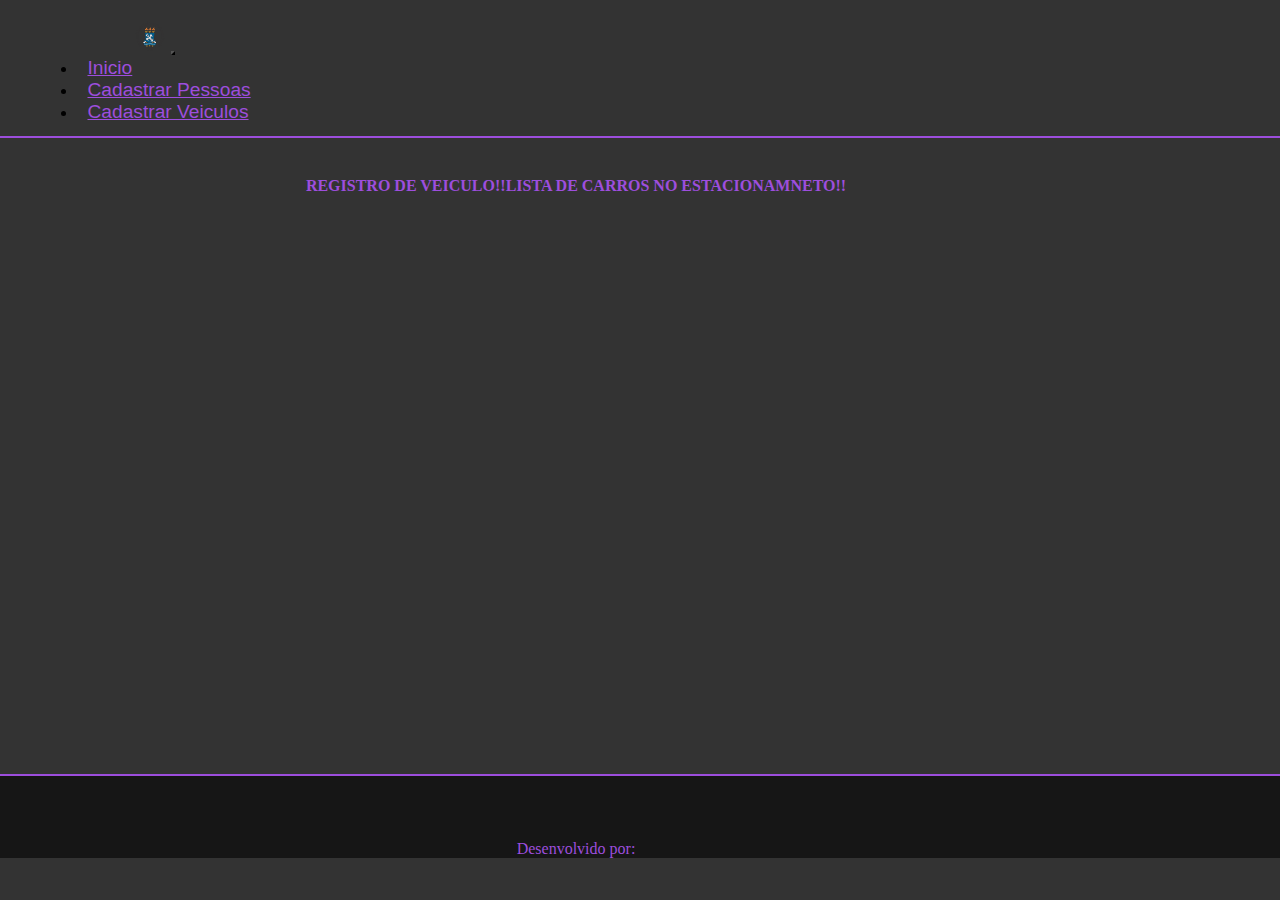
==== index.html @ 31b3ba8a "Alterações descritas no README.me" ====
<!DOCTYPE html>
<html lang="pt-br">

<head>
  <meta charset="UTF-8">
  <meta http-equiv="X-UA-Compatible" content="IE=edge">
  <meta name="viewport" content="width=device-width, initial-scale=1.0">
  <link href="https://cdn.jsdelivr.net/npm/bootstrap@5.1.3/dist/css/bootstrap.min.css" rel="stylesheet"
    integrity="sha384-1BmE4kWBq78iYhFldvKuhfTAU6auU8tT94WrHftjDbrCEXSU1oBoqyl2QvZ6jIW3" crossorigin="anonymous">
  <link rel="stylesheet" href="css/index.css">
  <title>Estacionamento de Veiculos</title>
</head>

<body>
  <header class="cabecalho">
    <nav class="navbar navbar-expand-md navbar-light">
      <div class="container-fluid">
        <a class="navbar-brand" href="/index.html"><img src="img/UFSM_principal_cor.png" alt=""></a>
        <button class="navbar-toggler" type="button" data-bs-toggle="collapse" data-bs-target="#navbarNav"
          aria-controls="navbarNav" aria-expanded="false" aria-label="Toggle navigation">
          <span class="navbar-toggler-icon"></span>
        </button>
        <div class="collapse navbar-collapse justify-content-end" id="navbarNav">
          <ul class="navbar-nav mr-auto">
            <li class="nav-item">
              <a class="nav-link active" aria-current="page" href="/index.html">Inicio</a>
            </li>
            <li class="nav-item">
              <a class="nav-link" href="/cadastro-pessoa.html">Cadastrar Pessoas</a>
            </li>
            <li class="nav-item">
              <a class="nav-link" href="/cadastro-veiculo.html">Cadastrar Veiculos</a>
            </li>
          </ul>
        </div>
      </div>
    </nav>
  </header>
  <section class="corpo">
    <div class="container-fluid">      
      <div class="registro-veiculo">
        <h4>REGISTRO DE VEICULO!!</h4>
      </div>
      <div class="amostra-carros">
        <h4>LISTA DE CARROS NO ESTACIONAMNETO!!</h4>
      </div>      
    </div>
  </section>
  <footer class="rodape">
    <div class="container-fluid">
      <p> Desenvolvido por:</p>
    </div>
  </footer>
  <script src="https://cdn.jsdelivr.net/npm/bootstrap@5.1.3/dist/js/bootstrap.bundle.min.js"
    integrity="sha384-ka7Sk0Gln4gmtz2MlQnikT1wXgYsOg+OMhuP+IlRH9sENBO0LRn5q+8nbTov4+1p"
    crossorigin="anonymous"></script>
</body>

</html>
---- css/index.css ----
*{
    padding: 0px;
    margin: 0px;
    box-sizing: border-box;

}
body{
    background-color: #333;

}
/*Header -------------------------------------------*/
.cabecalho{
    display: flex;
    justify-content: center;
    margin: 0.5% 0%;
    border-bottom: 2px solid #9d4edd;

}
.cabecalho .navbar{
    width: 90vw;
    padding: 1%;

}
.navbar-brand img{
    width: 90px;
    height: auto;
    padding-left: 5%;

}
.navbar-collapse{
    background-color: #333;

}
.collapse ul{
    padding-right: 5%;

}
.nav-item .nav-link{
    font-size: 1.2em;
    font-family: Arial, Helvetica, sans-serif;
    font-weight: 500;
    color: #9d4edd !important;
    padding: 1%;

}
.nav-item .nav-link:hover{
    color: white !important;
    font-size: 1.22em;

}
.navbar-toggler{
    background-color: white;

}

/*Corpo --------------------------------------------*/
.corpo{
    background-color: #333;
    border-bottom: 2px solid #9d4edd;

}
.corpo .container-fluid{
    display: flex;
    width: 90vw;
    height: 70vh;
    justify-content: center;
    padding: 1%;
    
}
.corpo .container-fluid h4{
    color: #9d4edd;
    padding-top: 20px;

}
/*Rodape ---------------------------------------------*/
.rodape{
    background-color: rgb(22, 22, 22);
    padding: 5% 0% 0% 0%;

}
.rodape .container-fluid{
    display: flex;
    width: 90vw;
    justify-content: center;
    align-items: flex-end;

}
.rodape .container-fluid p{
    color: #9d4edd;
    font-size: 1rem;

}
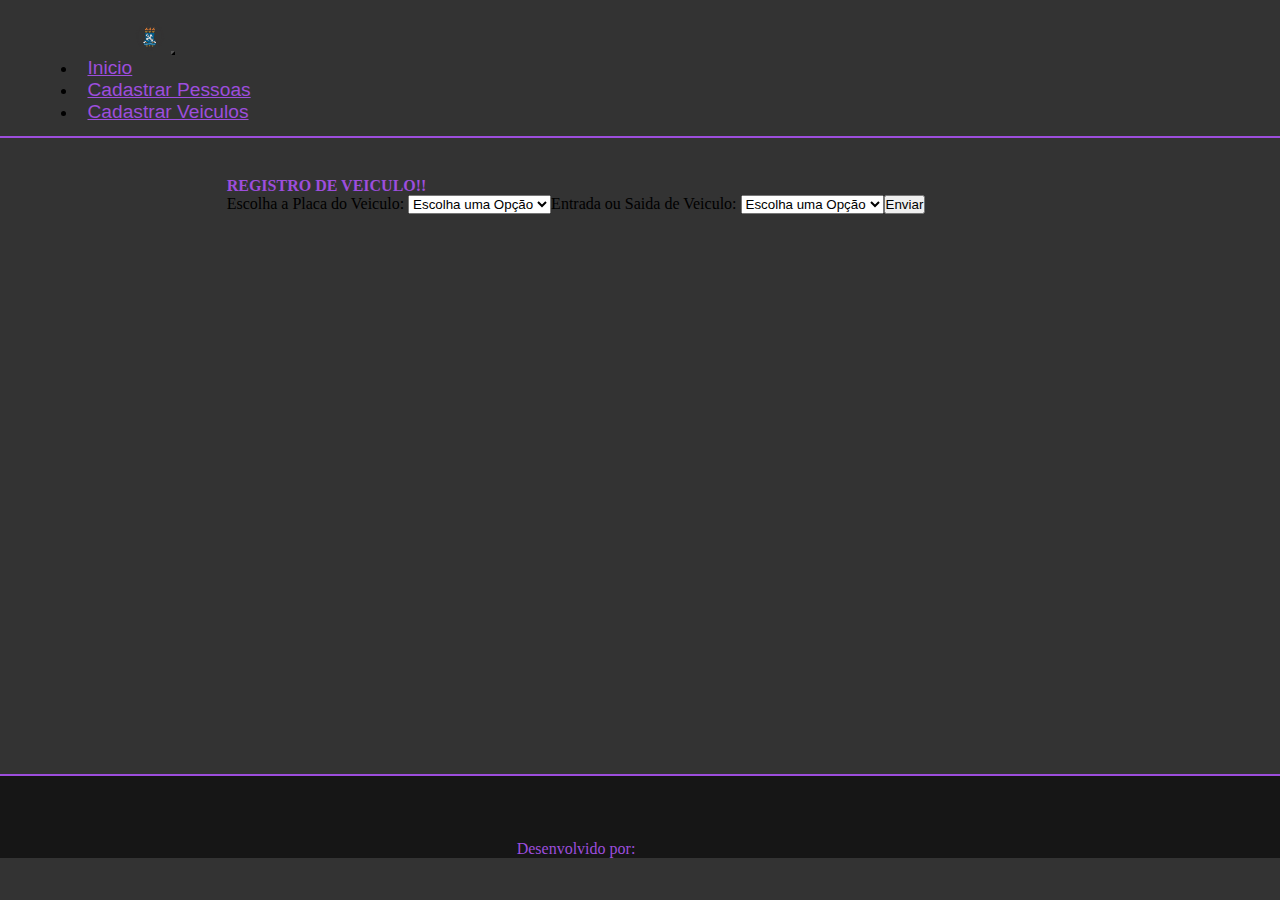
==== commit 9df6078a: "Alterações descritas no README.me" ====
--- a/index.html
+++ b/index.html
@@ -37,13 +37,37 @@
     </nav>
   </header>
   <section class="corpo">
-    <div class="container-fluid">      
+    <div class="container-fluid">
       <div class="registro-veiculo">
         <h4>REGISTRO DE VEICULO!!</h4>
+        <form id="formulario" name="formulario">
+          <div>
+            <label for="" class="form-label">Escolha a Placa do Veiculo:</label>
+            <select class="form-select" aria-label="Default select example">
+              <option selected>Escolha uma Opção</option>
+              <option value="1">Placa veiculo 1</option>
+              <option value="2">Placa veiculo 2</option>
+              <option value="3">Placa veiculo 3</option>
+            </select>
+          </div>
+          <div>
+            <label for="" class="form-label">Entrada ou Saida de Veiculo:</label>
+            <select class="form-select" aria-label="Default select example">
+              <option selected>Escolha uma Opção</option>
+              <option value="1">Entrada</option>
+              <option value="2">Saida</option>
+            </select>
+          </div>
+          <div>
+            <button id="enviar" type="submit" class="btn btn-outline-secondary">Enviar</button>
+          </div>
+        </form>
       </div>
+      <!--
       <div class="amostra-carros">
         <h4>LISTA DE CARROS NO ESTACIONAMNETO!!</h4>
-      </div>      
+      </div>
+      -->
     </div>
   </section>
   <footer class="rodape">
--- a/css/index.css
+++ b/css/index.css
@@ -72,6 +72,12 @@
     padding-top: 20px;
 
 }
+.registro-veiculo #formulario{
+    display: flex;
+    flex-direction: row;
+    justify-content: center;
+    align-items: flex-end;
+}
 /*Rodape ---------------------------------------------*/
 .rodape{
     background-color: rgb(22, 22, 22);
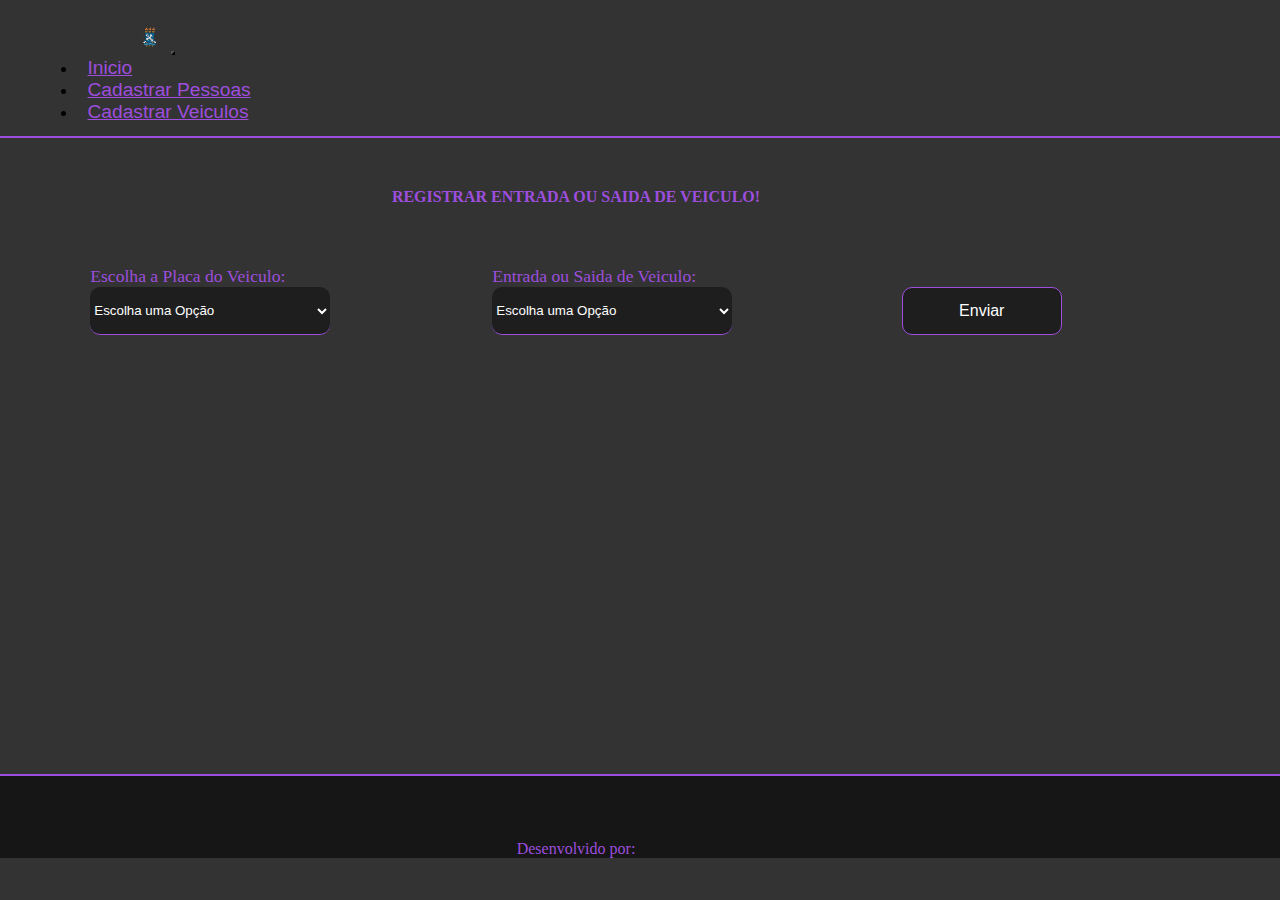
==== commit a41cfe8f: "Alterações descritas no README.me" ====
--- a/index.html
+++ b/index.html
@@ -39,7 +39,7 @@
   <section class="corpo">
     <div class="container-fluid">
       <div class="registro-veiculo">
-        <h4>REGISTRO DE VEICULO!!</h4>
+        <h4>REGISTRAR ENTRADA OU SAIDA DE VEICULO!</h4>
         <form id="formulario" name="formulario">
           <div>
             <label for="" class="form-label">Escolha a Placa do Veiculo:</label>
--- a/css/index.css
+++ b/css/index.css
@@ -69,7 +69,13 @@
 }
 .corpo .container-fluid h4{
     color: #9d4edd;
-    padding-top: 20px;
+    padding: 20px 0px;
+    text-align: center;
+
+}
+.registro-veiculo{
+    width: 80vw;
+    padding: 1%;
 
 }
 .registro-veiculo #formulario{
@@ -77,6 +83,51 @@
     flex-direction: row;
     justify-content: center;
     align-items: flex-end;
+    margin-top: 30px;
+
+}
+.registro-veiculo #formulario div{
+    padding: 10px 15px;
+
+}
+.registro-veiculo #formulario label{
+    color: #9d4edd;
+    font-size: 1.1rem;
+}
+.registro-veiculo #formulario select{
+    background-color: rgba(0, 0, 0, 0.400);
+    color: white;
+    width: 15rem;
+    height: 3rem;
+    border: 1px solid #9d4edd;
+    border-top: none;
+    border-left: none;
+    border-right: none;
+    border-radius: 10px;
+
+}
+.registro-veiculo #formulario select:hover{
+    border-bottom: 1px solid white;
+
+}
+.registro-veiculo #formulario option{
+    border-radius: 10px;
+    font-weight: 500;
+    
+}
+.registro-veiculo #formulario button{
+    background-color: rgba(0, 0, 0, 0.400);
+    color: white;
+    font-size: 1rem;
+    width: 10rem;
+    height: 3rem;
+    border: 1px solid #9d4edd;
+    border-radius: 10px;
+
+}
+.registro-veiculo #formulario button:hover{
+    border: 1px solid white;
+
 }
 /*Rodape ---------------------------------------------*/
 .rodape{
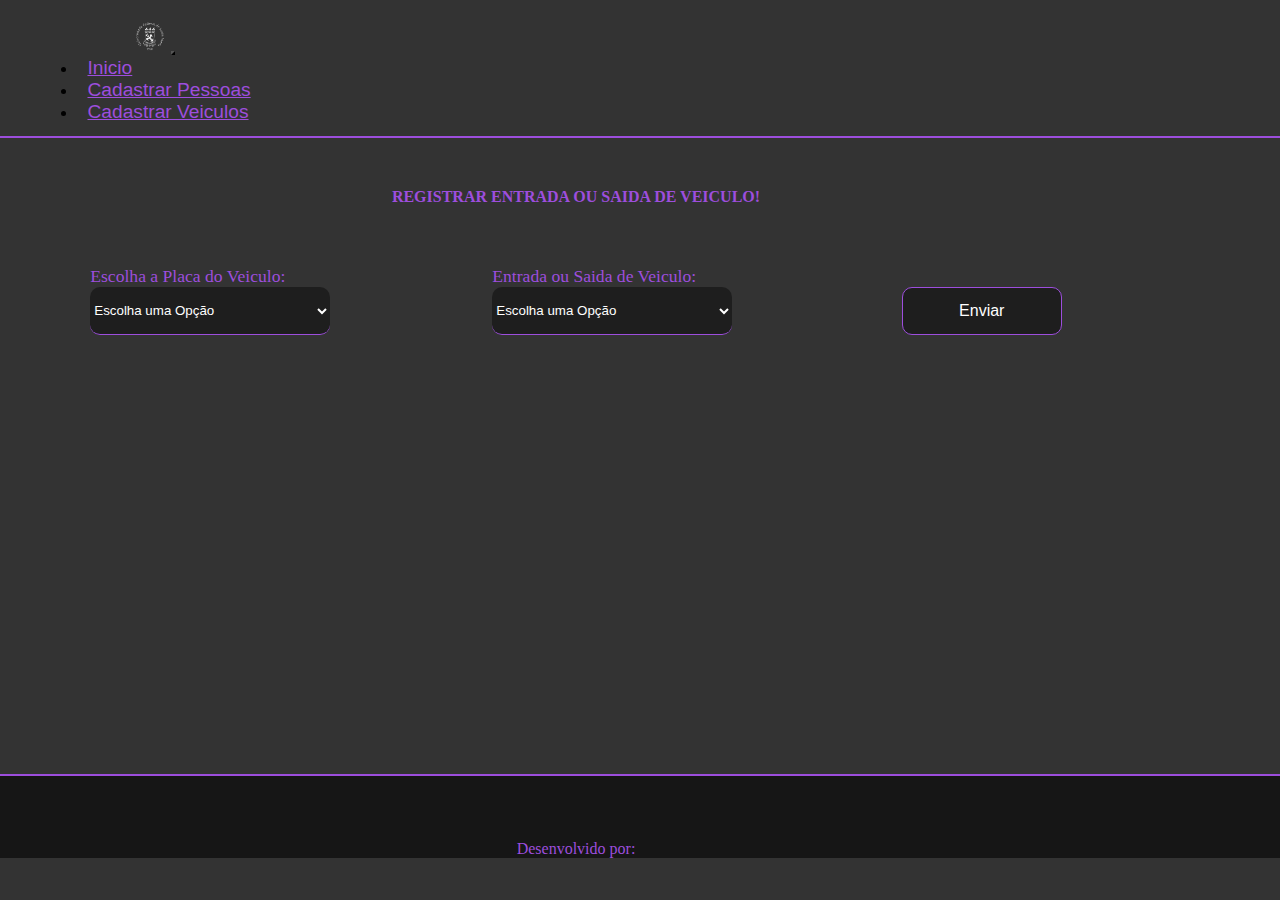
==== commit 01bf08d9: "Alterações descritas no README.me" ====
--- a/index.html
+++ b/index.html
@@ -15,7 +15,7 @@
   <header class="cabecalho">
     <nav class="navbar navbar-expand-md navbar-light">
       <div class="container-fluid">
-        <a class="navbar-brand" href="/index.html"><img src="img/UFSM_principal_cor.png" alt=""></a>
+        <a class="navbar-brand" href="/index.html"><img src="/img/UFSM_secundario.png" alt=""></a>
         <button class="navbar-toggler" type="button" data-bs-toggle="collapse" data-bs-target="#navbarNav"
           aria-controls="navbarNav" aria-expanded="false" aria-label="Toggle navigation">
           <span class="navbar-toggler-icon"></span>
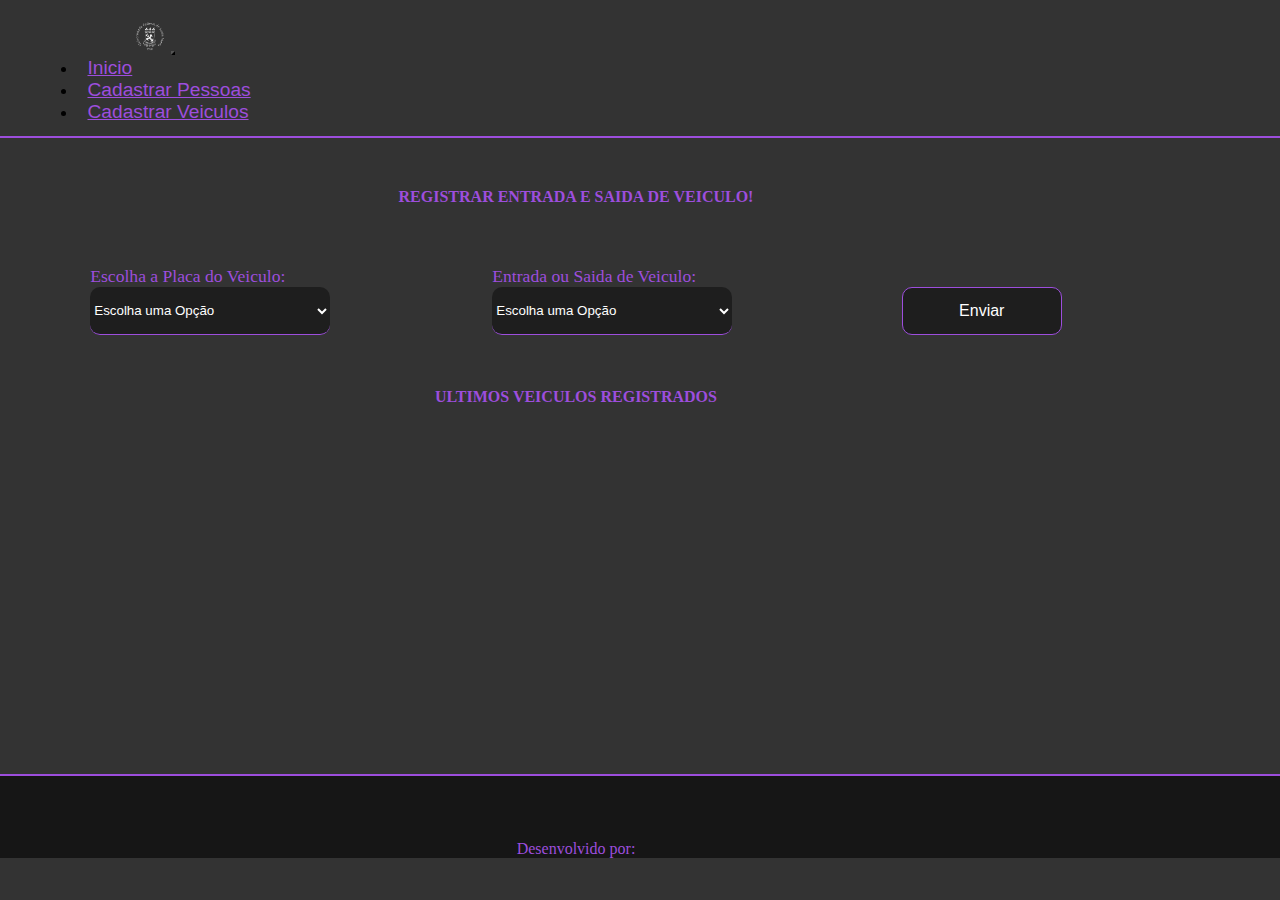
==== commit e6a75642: "Alterações descritas no README.me" ====
--- a/index.html
+++ b/index.html
@@ -5,31 +5,28 @@
   <meta charset="UTF-8">
   <meta http-equiv="X-UA-Compatible" content="IE=edge">
   <meta name="viewport" content="width=device-width, initial-scale=1.0">
-  <link href="https://cdn.jsdelivr.net/npm/bootstrap@5.1.3/dist/css/bootstrap.min.css" rel="stylesheet"
-    integrity="sha384-1BmE4kWBq78iYhFldvKuhfTAU6auU8tT94WrHftjDbrCEXSU1oBoqyl2QvZ6jIW3" crossorigin="anonymous">
-  <link rel="stylesheet" href="css/index.css">
+  <link href="https://cdn.jsdelivr.net/npm/bootstrap@5.1.3/dist/css/bootstrap.min.css" rel="stylesheet" integrity="sha384-1BmE4kWBq78iYhFldvKuhfTAU6auU8tT94WrHftjDbrCEXSU1oBoqyl2QvZ6jIW3" crossorigin="anonymous">
+  <link rel="stylesheet" href="css/home.css">
   <title>Estacionamento de Veiculos</title>
 </head>
-
 <body>
   <header class="cabecalho">
     <nav class="navbar navbar-expand-md navbar-light">
       <div class="container-fluid">
-        <a class="navbar-brand" href="/index.html"><img src="/img/UFSM_secundario.png" alt=""></a>
-        <button class="navbar-toggler" type="button" data-bs-toggle="collapse" data-bs-target="#navbarNav"
-          aria-controls="navbarNav" aria-expanded="false" aria-label="Toggle navigation">
+        <a class="navbar-brand" href="index.html"><img src="img/UFSM_secundario.png" alt=""></a>
+        <button class="navbar-toggler" type="button" data-bs-toggle="collapse" data-bs-target="#navbarNav" aria-controls="navbarNav" aria-expanded="false" aria-label="Toggle navigation">
           <span class="navbar-toggler-icon"></span>
         </button>
         <div class="collapse navbar-collapse justify-content-end" id="navbarNav">
           <ul class="navbar-nav mr-auto">
             <li class="nav-item">
-              <a class="nav-link active" aria-current="page" href="/index.html">Inicio</a>
+              <a class="nav-link active" aria-current="page" href="index.html">Inicio</a>
             </li>
             <li class="nav-item">
-              <a class="nav-link" href="/cadastro-pessoa.html">Cadastrar Pessoas</a>
+              <a class="nav-link" href="cadastro-pessoa.html">Cadastrar Pessoas</a>
             </li>
             <li class="nav-item">
-              <a class="nav-link" href="/cadastro-veiculo.html">Cadastrar Veiculos</a>
+              <a class="nav-link" href="cadastro-veiculo.html">Cadastrar Veiculos</a>
             </li>
           </ul>
         </div>
@@ -39,12 +36,12 @@
   <section class="corpo">
     <div class="container-fluid">
       <div class="registro-veiculo">
-        <h4>REGISTRAR ENTRADA OU SAIDA DE VEICULO!</h4>
+        <h4>REGISTRAR ENTRADA E SAIDA DE VEICULO!</h4>
         <form id="formulario" name="formulario">
           <div>
             <label for="" class="form-label">Escolha a Placa do Veiculo:</label>
-            <select class="form-select" aria-label="Default select example">
-              <option selected>Escolha uma Opção</option>
+            <select class="form-select" id="placa_veiculo" aria-label="Default select example">
+              <option selected value="0">Escolha uma Opção</option>
               <option value="1">Placa veiculo 1</option>
               <option value="2">Placa veiculo 2</option>
               <option value="3">Placa veiculo 3</option>
@@ -52,8 +49,8 @@
           </div>
           <div>
             <label for="" class="form-label">Entrada ou Saida de Veiculo:</label>
-            <select class="form-select" aria-label="Default select example">
-              <option selected>Escolha uma Opção</option>
+            <select class="form-select" id="entrada_saida" aria-label="Default select example">
+              <option selected value="0">Escolha uma Opção</option>
               <option value="1">Entrada</option>
               <option value="2">Saida</option>
             </select>
@@ -63,11 +60,9 @@
           </div>
         </form>
       </div>
-      <!--
-      <div class="amostra-carros">
-        <h4>LISTA DE CARROS NO ESTACIONAMNETO!!</h4>
+      <div class="ultimos-registros">
+        <h4>ULTIMOS VEICULOS REGISTRADOS</h4>
       </div>
-      -->
     </div>
   </section>
   <footer class="rodape">
@@ -75,9 +70,7 @@
       <p> Desenvolvido por:</p>
     </div>
   </footer>
-  <script src="https://cdn.jsdelivr.net/npm/bootstrap@5.1.3/dist/js/bootstrap.bundle.min.js"
-    integrity="sha384-ka7Sk0Gln4gmtz2MlQnikT1wXgYsOg+OMhuP+IlRH9sENBO0LRn5q+8nbTov4+1p"
-    crossorigin="anonymous"></script>
+  <script src="js/validacao-home.js"></script>
+  <script src="https://cdn.jsdelivr.net/npm/bootstrap@5.1.3/dist/js/bootstrap.bundle.min.js" integrity="sha384-ka7Sk0Gln4gmtz2MlQnikT1wXgYsOg+OMhuP+IlRH9sENBO0LRn5q+8nbTov4+1p" crossorigin="anonymous"></script>
 </body>
-
 </html>--- a/css/home.css
+++ b/css/home.css
@@ -0,0 +1,154 @@
+*{
+    padding: 0px;
+    margin: 0px;
+    box-sizing: border-box;
+
+}
+body{
+    background-color: #333;
+
+}
+/*Header -------------------------------------------*/
+.cabecalho{
+    display: flex;
+    justify-content: center;
+    margin: 0.5% 0%;
+    border-bottom: 2px solid #9d4edd;
+
+}
+.cabecalho .navbar{
+    width: 90vw;
+    padding: 1%;
+
+}
+.navbar-brand img{
+    width: 90px;
+    height: auto;
+    padding-left: 5%;
+
+}
+.navbar-collapse{
+    background-color: #333;
+
+}
+.collapse ul{
+    padding-right: 5%;
+
+}
+.nav-item .nav-link{
+    font-size: 1.2em;
+    font-family: Arial, Helvetica, sans-serif;
+    font-weight: 500;
+    color: #9d4edd !important;
+    padding: 1%;
+
+}
+.nav-item .nav-link:hover{
+    color: white !important;
+    font-size: 1.22em;
+
+}
+.navbar-toggler{
+    background-color: white;
+
+}
+
+/*Corpo --------------------------------------------*/
+.corpo{
+    background-color: #333;
+    border-bottom: 2px solid #9d4edd;
+
+}
+.corpo .container-fluid{
+    display: flex;
+    flex-direction: column;
+    width: 90vw;
+    height: 70vh;
+    align-items: center;
+    padding: 1%;
+    
+}
+.corpo .container-fluid h4{
+    color: #9d4edd;
+    padding: 20px 0px;
+    text-align: center;
+
+}
+.registro-veiculo{
+    width: 80vw;
+    padding: 1%;
+
+}
+.ultimos-registros{
+    margin-top: 1%;
+    
+}
+.registro-veiculo #formulario{
+    display: flex;
+    flex-direction: row;
+    justify-content: center;
+    align-items: flex-end;
+    margin-top: 30px;
+
+}
+.registro-veiculo #formulario div{
+    padding: 10px 15px;
+
+}
+.registro-veiculo #formulario label{
+    color: #9d4edd;
+    font-size: 1.1rem;
+}
+.registro-veiculo #formulario select{
+    background-color: rgba(0, 0, 0, 0.400);
+    color: white;
+    width: 15rem;
+    height: 3rem;
+    border: 1px solid #9d4edd;
+    border-top: none;
+    border-left: none;
+    border-right: none;
+    border-radius: 10px;
+
+}
+.registro-veiculo #formulario select:hover{
+    border-bottom: 1px solid white;
+
+}
+.registro-veiculo #formulario option{
+    border-radius: 10px;
+    font-weight: 500;
+    
+}
+.registro-veiculo #formulario button{
+    background-color: rgba(0, 0, 0, 0.400);
+    color: white;
+    font-size: 1rem;
+    width: 10rem;
+    height: 3rem;
+    border: 1px solid #9d4edd;
+    border-radius: 10px;
+
+}
+.registro-veiculo #formulario button:hover{
+    border: 1px solid white;
+
+}
+/*Rodape ---------------------------------------------*/
+.rodape{
+    background-color: rgb(22, 22, 22);
+    padding: 5% 0% 0% 0%;
+
+}
+.rodape .container-fluid{
+    display: flex;
+    width: 90vw;
+    justify-content: center;
+    align-items: flex-end;
+
+}
+.rodape .container-fluid p{
+    color: #9d4edd;
+    font-size: 1rem;
+
+}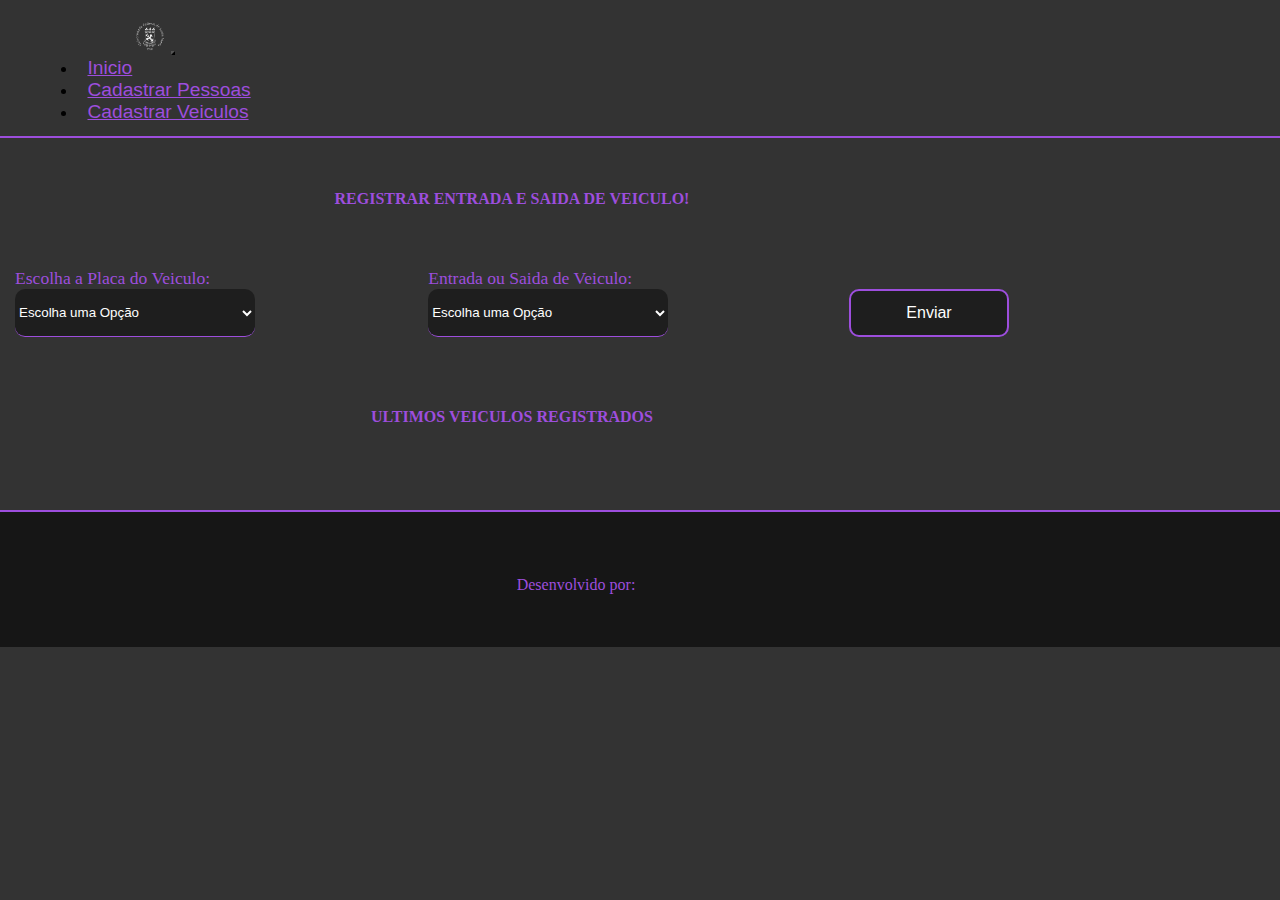
==== commit 6799e782: "Alterações descritas no README.me" ====
--- a/index.html
+++ b/index.html
@@ -5,16 +5,19 @@
   <meta charset="UTF-8">
   <meta http-equiv="X-UA-Compatible" content="IE=edge">
   <meta name="viewport" content="width=device-width, initial-scale=1.0">
-  <link href="https://cdn.jsdelivr.net/npm/bootstrap@5.1.3/dist/css/bootstrap.min.css" rel="stylesheet" integrity="sha384-1BmE4kWBq78iYhFldvKuhfTAU6auU8tT94WrHftjDbrCEXSU1oBoqyl2QvZ6jIW3" crossorigin="anonymous">
+  <link href="https://cdn.jsdelivr.net/npm/bootstrap@5.1.3/dist/css/bootstrap.min.css" rel="stylesheet"
+    integrity="sha384-1BmE4kWBq78iYhFldvKuhfTAU6auU8tT94WrHftjDbrCEXSU1oBoqyl2QvZ6jIW3" crossorigin="anonymous">
   <link rel="stylesheet" href="css/home.css">
   <title>Estacionamento de Veiculos</title>
 </head>
+
 <body>
   <header class="cabecalho">
     <nav class="navbar navbar-expand-md navbar-light">
       <div class="container-fluid">
         <a class="navbar-brand" href="index.html"><img src="img/UFSM_secundario.png" alt=""></a>
-        <button class="navbar-toggler" type="button" data-bs-toggle="collapse" data-bs-target="#navbarNav" aria-controls="navbarNav" aria-expanded="false" aria-label="Toggle navigation">
+        <button class="navbar-toggler" type="button" data-bs-toggle="collapse" data-bs-target="#navbarNav"
+          aria-controls="navbarNav" aria-expanded="false" aria-label="Toggle navigation">
           <span class="navbar-toggler-icon"></span>
         </button>
         <div class="collapse navbar-collapse justify-content-end" id="navbarNav">
@@ -35,8 +38,12 @@
   </header>
   <section class="corpo">
     <div class="container-fluid">
+
+      <div>
+        <h4>REGISTRAR ENTRADA E SAIDA DE VEICULO!</h4>
+      </div>
+
       <div class="registro-veiculo">
-        <h4>REGISTRAR ENTRADA E SAIDA DE VEICULO!</h4>
         <form id="formulario" name="formulario">
           <div>
             <label for="" class="form-label">Escolha a Placa do Veiculo:</label>
@@ -60,9 +67,11 @@
           </div>
         </form>
       </div>
+
       <div class="ultimos-registros">
         <h4>ULTIMOS VEICULOS REGISTRADOS</h4>
       </div>
+      
     </div>
   </section>
   <footer class="rodape">
@@ -71,6 +80,9 @@
     </div>
   </footer>
   <script src="js/validacao-home.js"></script>
-  <script src="https://cdn.jsdelivr.net/npm/bootstrap@5.1.3/dist/js/bootstrap.bundle.min.js" integrity="sha384-ka7Sk0Gln4gmtz2MlQnikT1wXgYsOg+OMhuP+IlRH9sENBO0LRn5q+8nbTov4+1p" crossorigin="anonymous"></script>
+  <script src="https://cdn.jsdelivr.net/npm/bootstrap@5.1.3/dist/js/bootstrap.bundle.min.js"
+    integrity="sha384-ka7Sk0Gln4gmtz2MlQnikT1wXgYsOg+OMhuP+IlRH9sENBO0LRn5q+8nbTov4+1p"
+    crossorigin="anonymous"></script>
 </body>
+
 </html>--- a/css/home.css
+++ b/css/home.css
@@ -57,26 +57,21 @@
 .corpo{
     background-color: #333;
     border-bottom: 2px solid #9d4edd;
+    width: 100%;
 
 }
 .corpo .container-fluid{
     display: flex;
     flex-direction: column;
-    width: 90vw;
-    height: 70vh;
+    width: 80vw;
     align-items: center;
-    padding: 1%;
+    padding: 2% 0% 5% 0%;
     
 }
 .corpo .container-fluid h4{
     color: #9d4edd;
     padding: 20px 0px;
     text-align: center;
-
-}
-.registro-veiculo{
-    width: 80vw;
-    padding: 1%;
 
 }
 .ultimos-registros{
@@ -88,7 +83,8 @@
     flex-direction: row;
     justify-content: center;
     align-items: flex-end;
-    margin-top: 30px;
+    margin-top: 3%;
+    margin-bottom: 3%;
 
 }
 .registro-veiculo #formulario div{
@@ -98,6 +94,7 @@
 .registro-veiculo #formulario label{
     color: #9d4edd;
     font-size: 1.1rem;
+    
 }
 .registro-veiculo #formulario select{
     background-color: rgba(0, 0, 0, 0.400);
@@ -126,18 +123,19 @@
     font-size: 1rem;
     width: 10rem;
     height: 3rem;
-    border: 1px solid #9d4edd;
+    border: 2px solid #9d4edd;
     border-radius: 10px;
 
 }
 .registro-veiculo #formulario button:hover{
-    border: 1px solid white;
+    border: 2px solid white;
 
 }
 /*Rodape ---------------------------------------------*/
 .rodape{
     background-color: rgb(22, 22, 22);
     padding: 5% 0% 0% 0%;
+    height: 15vh;
 
 }
 .rodape .container-fluid{
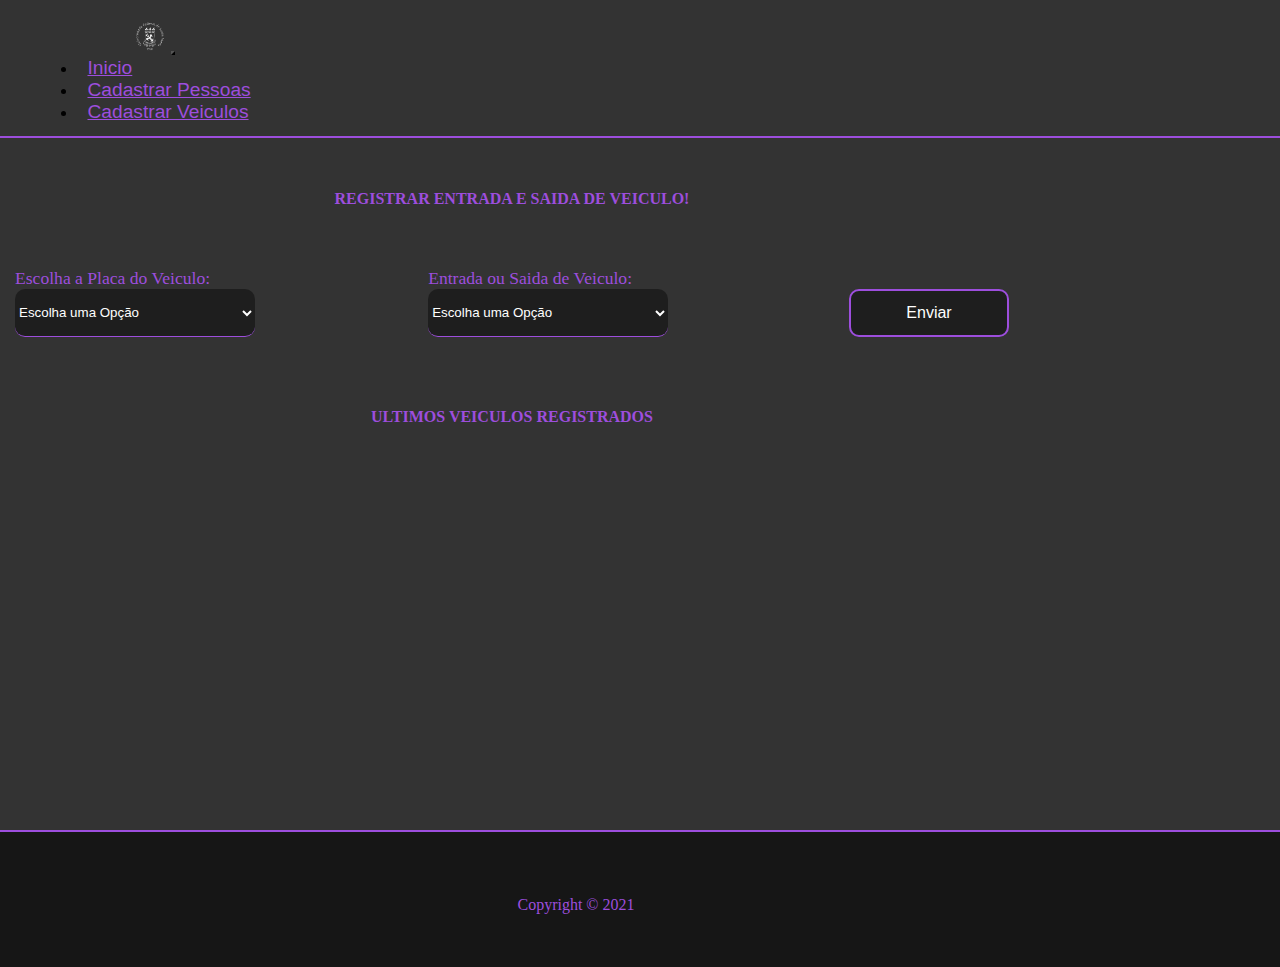
==== commit 12b38c81: "Alterações descritas no README.me" ====
--- a/index.html
+++ b/index.html
@@ -8,6 +8,7 @@
   <link href="https://cdn.jsdelivr.net/npm/bootstrap@5.1.3/dist/css/bootstrap.min.css" rel="stylesheet"
     integrity="sha384-1BmE4kWBq78iYhFldvKuhfTAU6auU8tT94WrHftjDbrCEXSU1oBoqyl2QvZ6jIW3" crossorigin="anonymous">
   <link rel="stylesheet" href="css/home.css">
+  <link rel="stylesheet" href="css/response.css">
   <title>Estacionamento de Veiculos</title>
 </head>
 
@@ -76,7 +77,7 @@
   </section>
   <footer class="rodape">
     <div class="container-fluid">
-      <p> Desenvolvido por:</p>
+      <p> Copyright © 2021 </p>
     </div>
   </footer>
   <script src="js/validacao-home.js"></script>
--- a/css/home.css
+++ b/css/home.css
@@ -45,12 +45,13 @@
 }
 .nav-item .nav-link:hover{
     color: white !important;
-    font-size: 1.22em;
-
-}
-.navbar-toggler{
-    background-color: white;
-
+    border-bottom: 2px solid white;
+    border-top: 2px solid white;
+
+}
+.navbar-toggler, .navbar-toggler-icon{
+    background-color: #9d4edd;
+    
 }
 
 /*Corpo --------------------------------------------*/
@@ -58,6 +59,7 @@
     background-color: #333;
     border-bottom: 2px solid #9d4edd;
     width: 100%;
+    padding-bottom: 25%;
 
 }
 .corpo .container-fluid{
@@ -149,4 +151,70 @@
     color: #9d4edd;
     font-size: 1rem;
 
+}
+
+/*Response pagina HOME -------------------------*/
+@media screen and (max-width: 768px){
+    .registro-veiculo{
+        width: 90%;
+
+    }
+    .registro-veiculo #formulario{
+        display: flex;
+        flex-direction: column;
+        align-items: center;
+        width: 100%;
+        
+    }
+    .registro-veiculo #formulario div{
+        width: 100%;
+    
+    }
+    .registro-veiculo #formulario div select{
+        width: 100%;
+    
+    }
+    .registro-veiculo #formulario div button{
+        width: 100%;
+    
+    }
+}
+@media screen and (max-width: 500px){
+    .corpo .container-fluid{
+        width: 95%;
+
+    }
+    .registro-veiculo{
+        width: 100%;
+
+    }
+    .registro-veiculo #formulario{
+        display: flex;
+        flex-direction: column;
+        align-items: center;
+        width: 100%;
+        
+    }
+    .registro-veiculo #formulario div{
+        width: 100%;
+    
+    }
+    .registro-veiculo #formulario div select{
+        width: 100%;
+    
+    }
+    .registro-veiculo #formulario div button{
+        width: 100%;
+    
+    }
+    .registro-veiculo #formulario div label{
+        width: 100%;
+        font-size: 1.1rem;
+
+    }
+    .corpo .container-fluid h4{
+        font-size: 1.2rem;
+        padding: 1%;
+
+    }
 }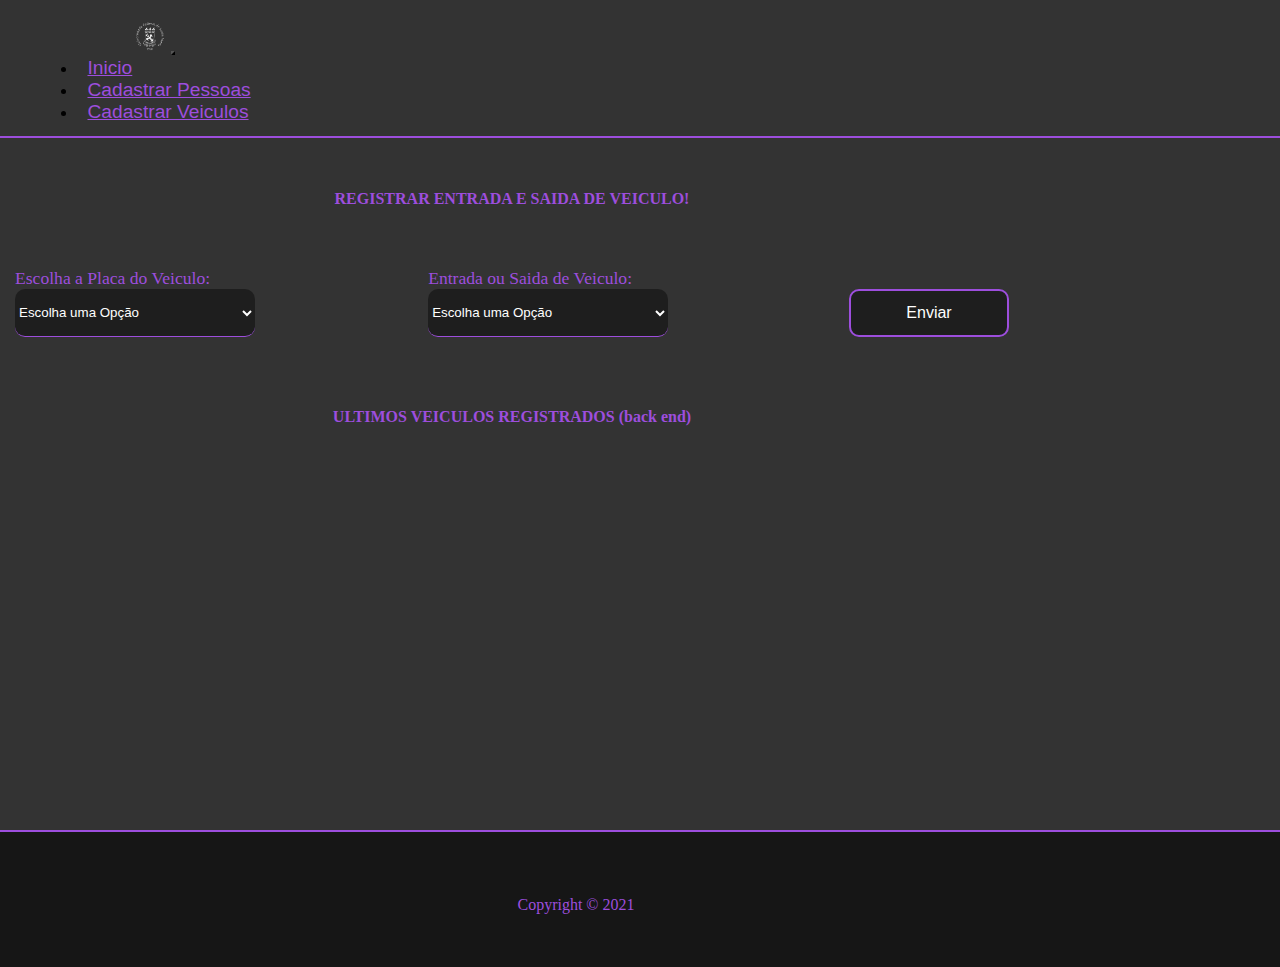
==== commit 70f12830: "Alterações descritas no README.me" ====
--- a/index.html
+++ b/index.html
@@ -70,7 +70,7 @@
       </div>
 
       <div class="ultimos-registros">
-        <h4>ULTIMOS VEICULOS REGISTRADOS</h4>
+        <h4>ULTIMOS VEICULOS REGISTRADOS (back end)</h4>
       </div>
       
     </div>
